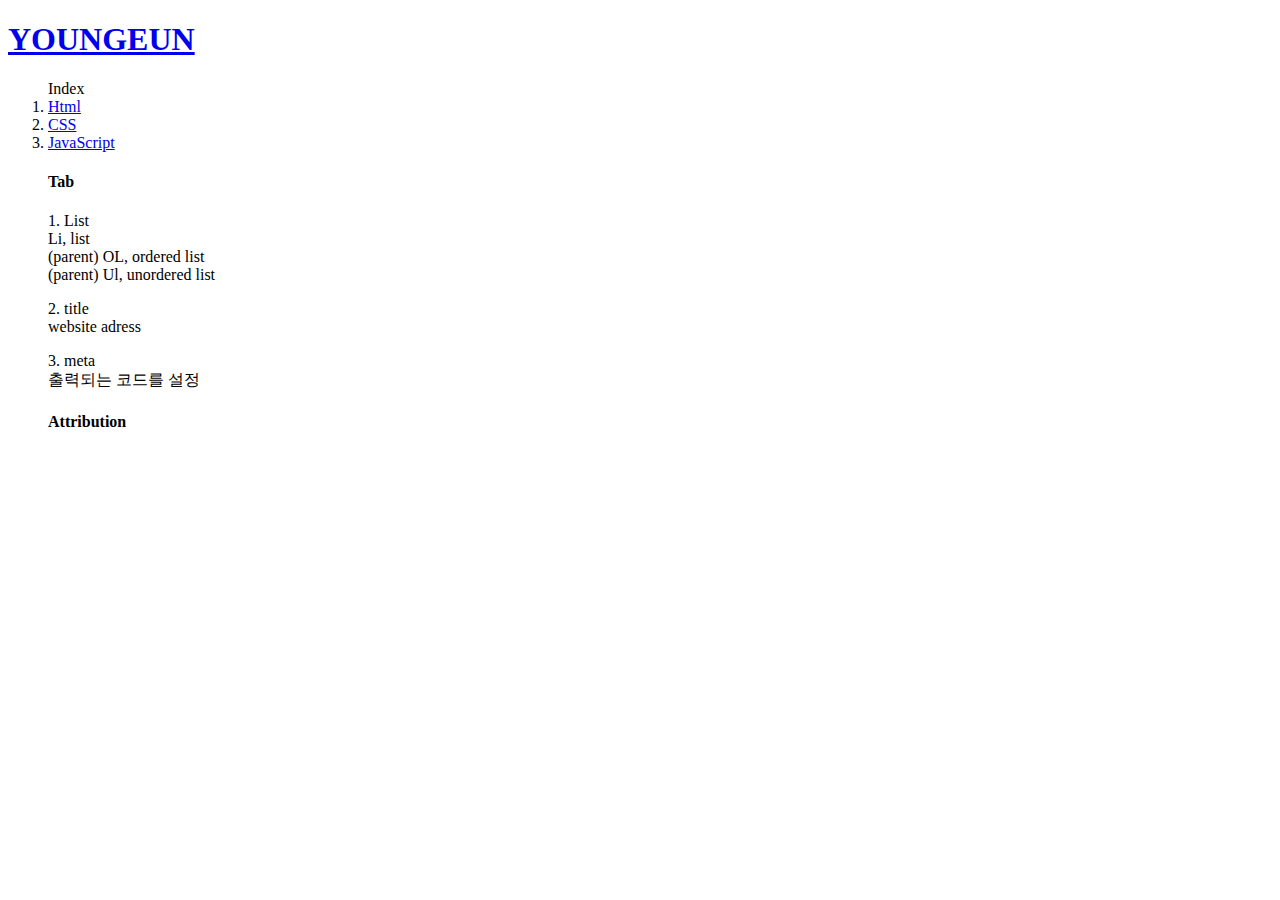
==== 1.html @ d081bf81 "first version" ====
<!doctype html>
<html>
<title>YoungEun-HTML</title>
<head>
<meta charset="utf-8">
</head>
<body>
  <h1><a href="index.html">YOUNGEUN</a></h1>
<ol>Index
  <li><a href="1.html">Html</a></li>
  <li><a href="2.html">CSS</a></li>
  <li><a href="3.html">JavaScript</a></li>
<h4>Tab</h4>
  <p>1. List
   <br>Li, list
   <br>(parent) OL, ordered list
   <br>(parent) Ul, unordered list
  </p>
  <p>2. title
   <br>website adress
  </P>
  <P>3. meta
  <br>출력되는 코드를 설정
  </P>
  <P><h4>Attribution</h4>
</ol>
</body>
</html>
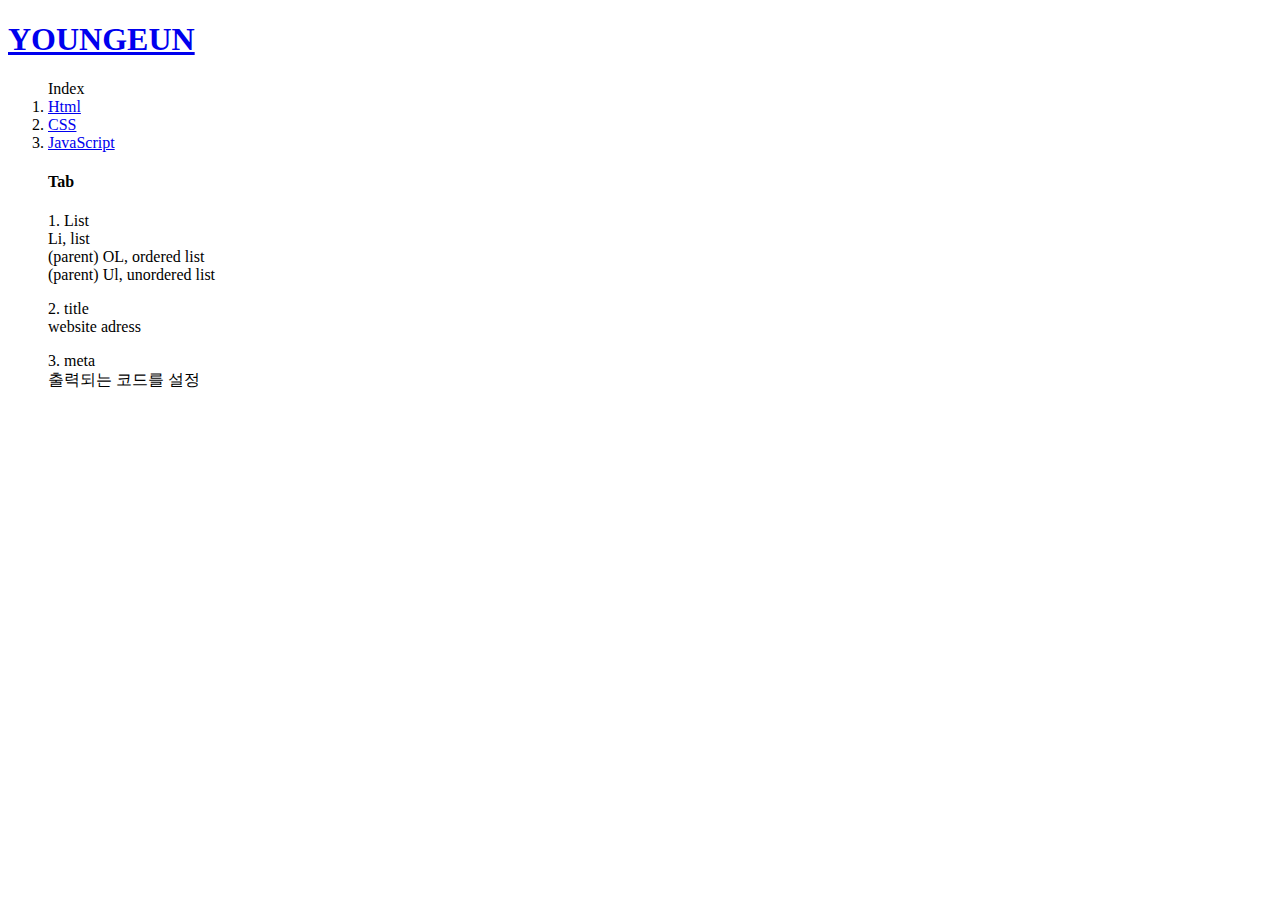
==== commit aa55b3b9: "Add files via upload" ====
--- a/1.html
+++ b/1.html
@@ -1,6 +1,6 @@
 <!doctype html>
 <html>
-<title>YoungEun-HTML</title>
+<title>YunYoungEun-HTML</title>
 <head>
 <meta charset="utf-8">
 </head>
@@ -22,7 +22,9 @@
   <P>3. meta
   <br>출력되는 코드를 설정
   </P>
-  <P><h4>Attribution</h4>
+<p>
+  <iframe width="560" height="315" src="https://www.youtube.com/embed/7T7r_oSp0SE" title="YouTube video player" frameborder="0" allow="accelerometer; autoplay; clipboard-write; encrypted-media; gyroscope; picture-in-picture" allowfullscreen></iframe>
+</p>
 </ol>
 </body>
 </html>
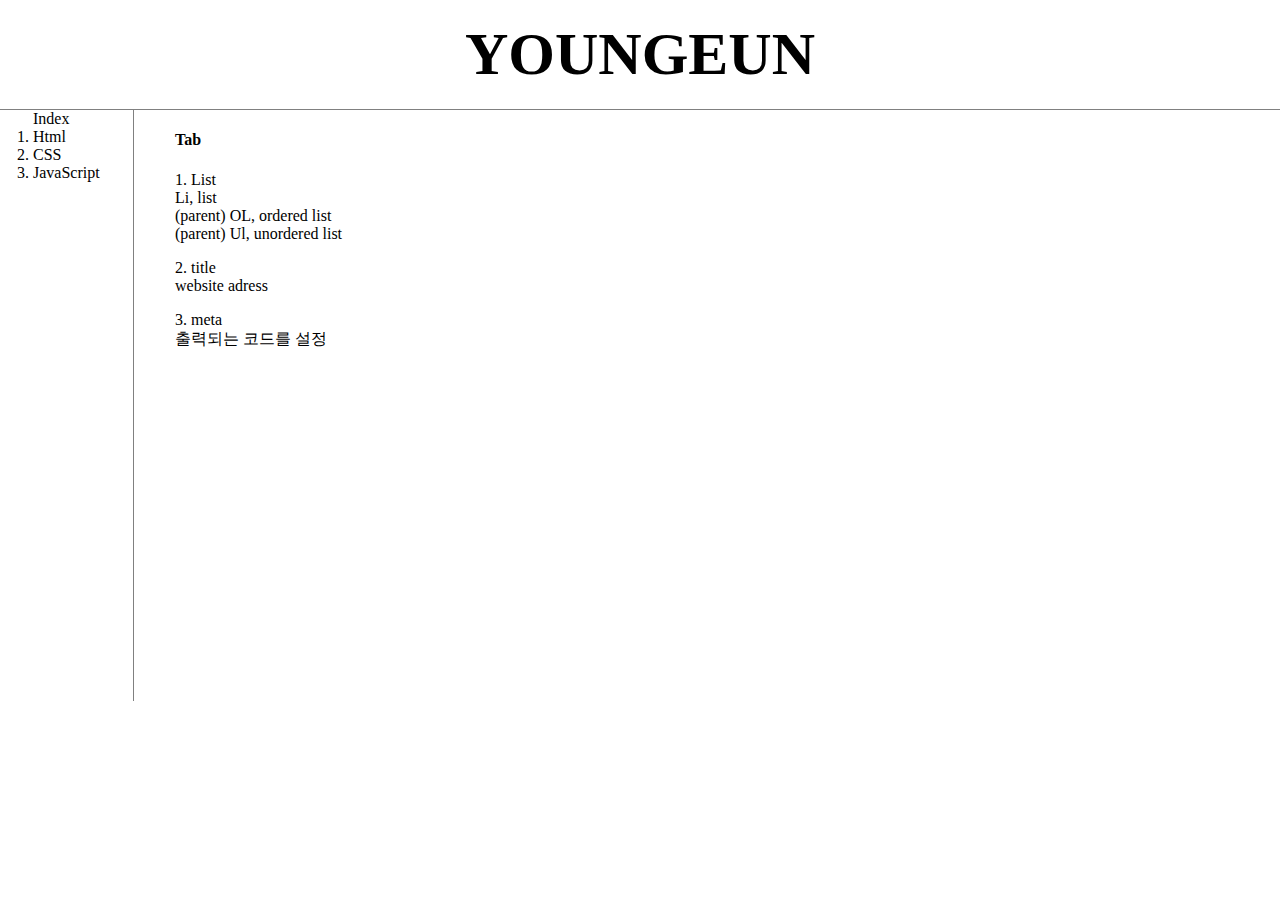
==== commit 57dc641b: "Add files via upload" ====
--- a/1.html
+++ b/1.html
@@ -1,15 +1,19 @@
 <!doctype html>
 <html>
-<title>YunYoungEun-HTML</title>
-<head>
-<meta charset="utf-8">
+  <title>YunYoungEun-HTML</title>
+  <head>
+  <meta charset="utf-8">
+  <link rel="stylesheet" href="style.css">
 </head>
 <body>
-  <h1><a href="index.html">YOUNGEUN</a></h1>
-<ol>Index
+  <h1><a href="index(CSS).html">YOUNGEUN</a></h1>
+<div id="grid">
+  <ol>Index
   <li><a href="1.html">Html</a></li>
   <li><a href="2.html">CSS</a></li>
   <li><a href="3.html">JavaScript</a></li>
+</ol>
+<div id="article">
 <h4>Tab</h4>
   <p>1. List
    <br>Li, list
@@ -25,6 +29,7 @@
 <p>
   <iframe width="560" height="315" src="https://www.youtube.com/embed/7T7r_oSp0SE" title="YouTube video player" frameborder="0" allow="accelerometer; autoplay; clipboard-write; encrypted-media; gyroscope; picture-in-picture" allowfullscreen></iframe>
 </p>
-</ol>
+</div>
+</div>
 </body>
 </html>
--- a/style.css
+++ b/style.css
@@ -0,0 +1,41 @@
+body{
+  margin:0;
+}
+ a {
+   color:black;
+   text-decoration: none;
+ }
+ h1 {
+   font-size: 60px;
+   text-align: center;
+   border-bottom:1px solid gray;
+   margin:0;
+   padding:20px;
+ }
+ ol{
+   border-right:1px solid gray;
+   width:100px;
+   margin:0;
+   padding-left:33px;
+ }
+ #grid{
+   display: grid;
+   grid-template-columns:150px 1fr;
+ }
+ #grid ol{
+   padding left:33px
+ }
+ #grid #article{
+   padding-left:25px;
+ }
+ @media(max-width:800px){
+   #grid{
+     display: block;
+   }
+   ol{
+     border-right:none;
+   }
+   h1 {
+     border-bottom:none;
+   }
+ }
